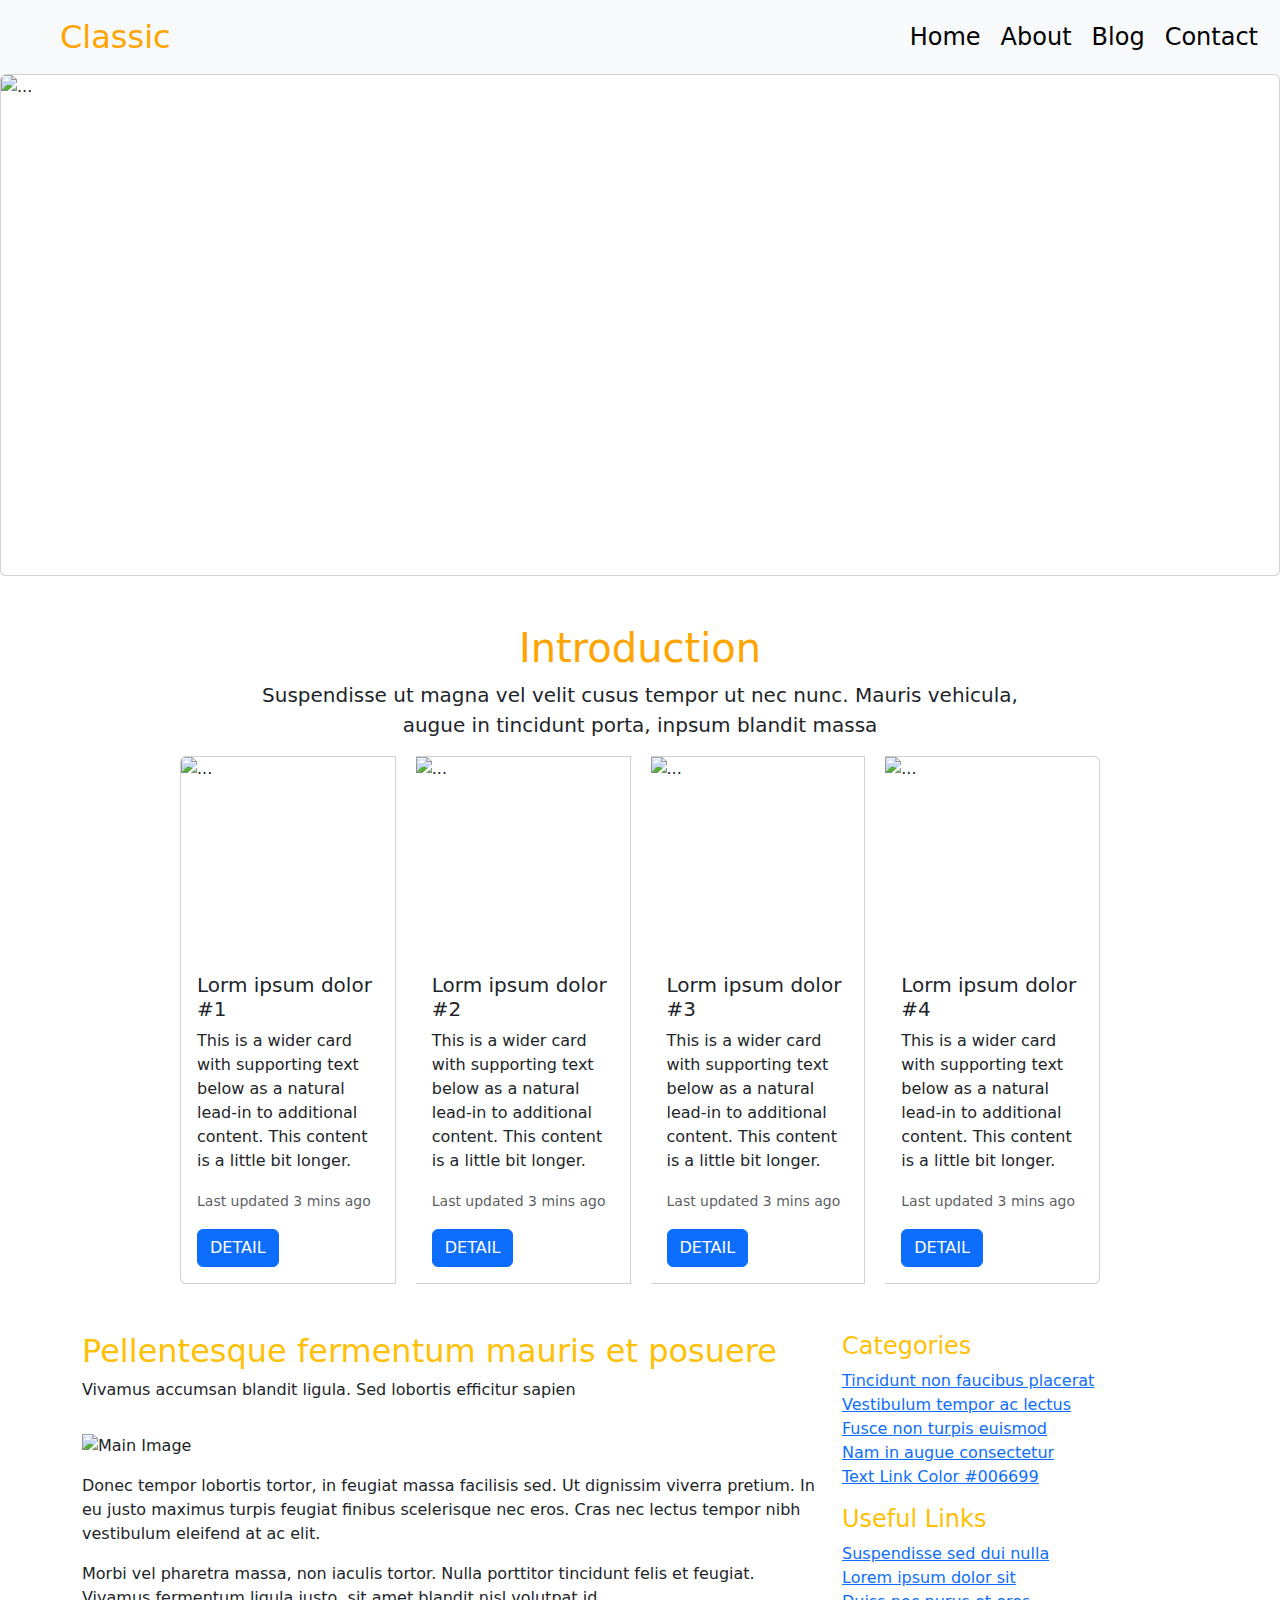
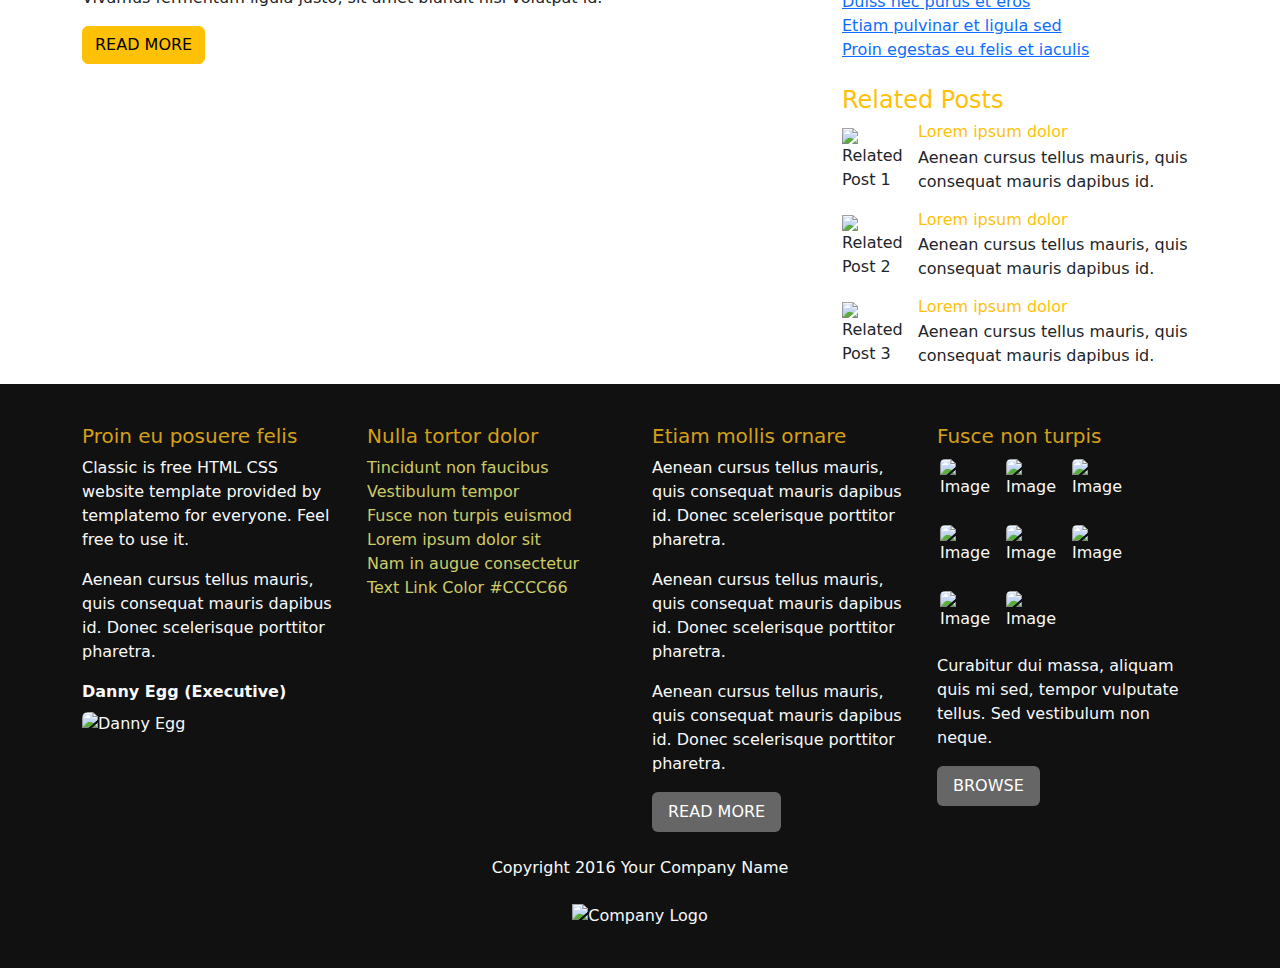
==== day_6/bt6.html @ 67b6916d "Deloy project" ====
<!DOCTYPE html>
<html lang="en">

<head>
    <meta charset="UTF-8" />
    <meta name="viewport" content="width=device-width, initial-scale=1.0" />
    <title>Document</title>
    <link href="https://cdn.jsdelivr.net/npm/bootstrap@5.3.3/dist/css/bootstrap.min.css" rel="stylesheet"
        integrity="sha384-QWTKZyjpPEjISv5WaRU9OFeRpok6YctnYmDr5pNlyT2bRjXh0JMhjY6hW+ALEwIH" crossorigin="anonymous" />
    <style>
        .card-group {
            display: flex;
            justify-content: space-between;
            margin: 0 180px;
            /* Khoảng cách với 2 góc màn hình */
            gap: 20px;
            /* Khoảng cách giữa các card */
        }

        .card img {
            height: 200px;
            /* Thu nhỏ hình ảnh */
            object-fit: cover;
        }

        .footer {
            background-color: #111;
            color: #ccc;
            padding: 40px 0;
        }

        .footer h5 {
            color: #d4a017;
        }

        .footer a {
            color: #cccc66;
            text-decoration: none;
        }

        .footer a:hover {
            text-decoration: underline;
        }

        .footer .image-grid img {
            width: 60px;
            height: 60px;
            object-fit: cover;
            margin: 3px;
            border-radius: 5px;
        }

        .footer .btn-custom {
            background-color: #666;
            color: white;
            border: none;
            padding: 8px 16px;
        }

        .footer .btn-custom:hover {
            background-color: #777;
        }
    </style>
</head>

<body>
    <nav class="navbar navbar-expand-lg bg-body-tertiary">
        <div class="container-fluid">
            <a class="navbar-brand ms-5 fs-2" href="#" style="color: orange;">Classic</a>
            <button class="navbar-toggler" type="button" data-bs-toggle="collapse"
                data-bs-target="#navbarSupportedContent" aria-controls="navbarSupportedContent" aria-expanded="false"
                aria-label="Toggle navigation"></button>
            <div class="collapse navbar-collapse" id="navbarSupportedContent"></div>
            <ul class="navbar-nav me-auto mb-2 mb-lg-0"></ul>
            <form class="d-flex ms-auto" role="search"></form>
            <ul class="navbar-nav me-auto mb-2 mb-lg-0">
                <li class="nav-item"></li>
                <a class="nav-link fs-4" aria-current="page" href="#"
                    style="border: 2px solid transparent; color: black;"
                    onmouseover="this.style.border='2px solid orange'; this.style.color='orange';"
                    onmouseout="this.style.border='2px solid transparent'; this.style.color='black';">Home</a>
                </li>
                <li class="nav-item"></li>
                <a class="nav-link fs-4" href="#" style="border: 2px solid transparent; color: black;"
                    onmouseover="this.style.border='2px solid orange'; this.style.color='orange';"
                    onmouseout="this.style.border='2px solid transparent'; this.style.color='black';">About</a>
                </li>
                <li class="nav-item"></li>
                <a class="nav-link fs-4" aria-disabled="true" style="border: 2px solid transparent; color: black;"
                    onmouseover="this.style.border='2px solid orange'; this.style.color='orange';"
                    onmouseout="this.style.border='2px solid transparent'; this.style.color='black';">Blog</a>
                </li>
                <li class="nav-item"></li>
                <a class="nav-link fs-4" aria-disabled="true" style="border: 2px solid transparent; color: black;"
                    onmouseover="this.style.border='2px solid orange'; this.style.color='orange';"
                    onmouseout="this.style.border='2px solid transparent'; this.style.color='black';">Contact</a>
                </li>
            </ul>
            </form>
        </div>
        </div>
    </nav>
    <div class="card mb-3">
        <img src="https://truongthinh.info/wp-content/uploads/2022/01/13/19/50-hinh-anh-dep-thien-nhien-anh-phong-canh-dep-3d-chat-luong-4k-9.jpg"
            class="card-img-top" alt="..." style="height: 500px;" />
    </div>
    <div>
        <h1 class="text-center mt-5" style="color: orange;">Introduction</h1>
        <p class="text-center fs-5">
            Suspendisse ut magna vel velit cusus tempor ut nec nunc. Mauris vehicula,
            <br />
            augue in tincidunt porta, inpsum blandit massa
        </p>
    </div>
    <div class="card-group">
        <div class="card">
            <img src="https://i.pinimg.com/736x/91/cb/54/91cb545176720cc851687a7263984600.jpg" class="card-img-top"
                alt="..." />
            <div class="card-body">
                <h5 class="card-title">Lorm ipsum dolor #1</h5>
                <p class="card-text">
                    This is a wider card with supporting text below as a natural lead-in
                    to additional content. This content is a little bit longer.
                </p>
                <p class="card-text">
                    <small class="text-body-secondary">Last updated 3 mins ago</small>
                </p>
                <a href="#" class="btn btn-primary">DETAIL</a>
            </div>
        </div>
        <div class="card">
            <img src="https://i.pinimg.com/736x/91/cb/54/91cb545176720cc851687a7263984600.jpg" class="card-img-top"
                alt="..." />
            <div class="card-body">
                <h5 class="card-title">Lorm ipsum dolor #2</h5>
                <p class="card-text">
                    This is a wider card with supporting text below as a natural lead-in
                    to additional content. This content is a little bit longer.
                </p>
                <p class="card-text">
                    <small class="text-body-secondary">Last updated 3 mins ago</small>
                </p>
                <a href="#" class="btn btn-primary">DETAIL</a>
            </div>
        </div>
        <div class="card">
            <img src="https://i.pinimg.com/736x/91/cb/54/91cb545176720cc851687a7263984600.jpg" class="card-img-top"
                alt="..." />
            <div class="card-body">
                <h5 class="card-title">Lorm ipsum dolor #3</h5>
                <p class="card-text">
                    This is a wider card with supporting text below as a natural lead-in
                    to additional content. This content is a little bit longer.
                </p>
                <p class="card-text">
                    <small class="text-body-secondary">Last updated 3 mins ago</small>
                </p>
                <a href="#" class="btn btn-primary">DETAIL</a>
            </div>
        </div>
        <div class="card">
            <img src="https://i.pinimg.com/736x/91/cb/54/91cb545176720cc851687a7263984600.jpg" class="card-img-top"
                alt="..." />
            <div class="card-body">
                <h5 class="card-title">Lorm ipsum dolor #4</h5>
                <p class="card-text">
                    This is a wider card with supporting text below as a natural lead-in
                    to additional content. This content is a little bit longer.
                </p>
                <p class="card-text">
                    <small class="text-body-secondary">Last updated 3 mins ago</small>
                </p>
                <a href="#" class="btn btn-primary">DETAIL</a>
            </div>
        </div>
    </div>
    <!-- chia cột colum12 -->
    <div class="container mt-5">
        <div class="row">
            <!-- Left Content -->
            <div class="col-md-8">
                <h2 class="text-warning">Pellentesque fermentum mauris et posuere</h2>
                <p>Vivamus accumsan blandit ligula. Sed lobortis efficitur sapien</p>
                <img src="https://i-ione.vnecdn.net/2019/02/25/sieu1-4355-1551067329.jpg" alt="Main Image"
                    class="img-fluid my-3">
                <p>Donec tempor lobortis tortor, in feugiat massa facilisis sed. Ut dignissim viverra pretium. In eu
                    justo maximus turpis feugiat finibus scelerisque nec eros. Cras nec lectus tempor nibh vestibulum
                    eleifend at ac elit.</p>
                <p>Morbi vel pharetra massa, non iaculis tortor. Nulla porttitor tincidunt felis et feugiat. Vivamus
                    fermentum ligula justo, sit amet blandit nisl volutpat id.</p>
                <button class="btn btn-warning">READ MORE</button>
            </div>

            <!-- Sidebar -->
            <div class="col-md-4">
                <!-- Categories -->
                <h4 class="text-warning">Categories</h4>
                <ul class="list-unstyled">
                    <li><a href="#" class="text-primary">Tincidunt non faucibus placerat</a></li>
                    <li><a href="#" class="text-primary">Vestibulum tempor ac lectus</a></li>
                    <li><a href="#" class="text-primary">Fusce non turpis euismod</a></li>
                    <li><a href="#" class="text-primary">Nam in augue consectetur</a></li>
                    <li><a href="#" class="text-primary">Text Link Color #006699</a></li>
                </ul>

                <!-- Useful Links -->
                <h4 class="text-warning">Useful Links</h4>
                <ul class="list-unstyled">
                    <li><a href="#" class="text-primary">Suspendisse sed dui nulla</a></li>
                    <li><a href="#" class="text-primary">Lorem ipsum dolor sit</a></li>
                    <li><a href="#" class="text-primary">Duiss nec purus et eros</a></li>
                    <li><a href="#" class="text-primary">Etiam pulvinar et ligula sed</a></li>
                    <li><a href="#" class="text-primary">Proin egestas eu felis et iaculis</a></li>
                </ul>

                <!-- Related Posts -->
                <div class="row mt-4">
                    <h4 class="text-warning">Related Posts</h4>
                    <div class="col-12 d-flex align-items-center mb-3">
                        <img src="https://genk.mediacdn.vn/2018/7/16/redrangerprimary-1531714478664148055628.jpg"
                            alt="Related Post 1" class="img-fluid me-3" style="width: 60px; height: 60px;">
                        <div>
                            <h6 class="text-warning mb-1">Lorem ipsum dolor</h6>
                            <p class="mb-0">Aenean cursus tellus mauris, quis consequat mauris dapibus id.</p>
                        </div>
                    </div>
                    <div class="col-12 d-flex align-items-center mb-3">
                        <img src="https://genk.mediacdn.vn/2018/7/16/redrangerprimary-1531714478664148055628.jpg"
                            alt="Related Post 2" class="img-fluid me-3" style="width: 60px; height: 60px;">
                        <div>
                            <h6 class="text-warning mb-1">Lorem ipsum dolor</h6>
                            <p class="mb-0">Aenean cursus tellus mauris, quis consequat mauris dapibus id.</p>
                        </div>
                    </div>
                    <div class="col-12 d-flex align-items-center mb-3">
                        <img src="https://genk.mediacdn.vn/2018/7/16/redrangerprimary-1531714478664148055628.jpg"
                            alt="Related Post 3" class="img-fluid me-3" style="width: 60px; height: 60px;">
                        <div>
                            <h6 class="text-warning mb-1">Lorem ipsum dolor</h6>
                            <p class="mb-0">Aenean cursus tellus mauris, quis consequat mauris dapibus id.</p>
                        </div>
                    </div>
                </div>
            </div>
        </div>
        
    </div>
    <!-- kết thúc chia cột 12 -->
    <footer class="footer text-light">
        <div class="container">
            <div class="row">
                <div class="col-md-3">
                    <h5>Proin eu posuere felis</h5>
                    <p>Classic is free HTML CSS website template provided by templatemo for everyone. Feel free to
                        use
                        it.</p>
                    <p>Aenean cursus tellus mauris, quis consequat mauris dapibus id. Donec scelerisque porttitor
                        pharetra.</p>
                    <strong>Danny Egg (Executive)</strong>
                    <img src="https://kenh14cdn.com/Uploaded/Share/2010/05/14/100514CinePR01.jpg" alt="Danny Egg"
                        class="mt-2 rounded">
                </div>
                <div class="col-md-3">
                    <h5>Nulla tortor dolor</h5>
                    <ul class="list-unstyled">
                        <li><a href="#">Tincidunt non faucibus</a></li>
                        <li><a href="#">Vestibulum tempor</a></li>
                        <li><a href="#">Fusce non turpis euismod</a></li>
                        <li><a href="#">Lorem ipsum dolor sit</a></li>
                        <li><a href="#">Nam in augue consectetur</a></li>
                        <li><a href="#">Text Link Color #CCCC66</a></li>
                    </ul>
                </div>
                <div class="col-md-3">
                    <h5>Etiam mollis ornare</h5>
                    <p>Aenean cursus tellus mauris, quis consequat mauris dapibus id. Donec scelerisque porttitor
                        pharetra.</p>
                    <p>Aenean cursus tellus mauris, quis consequat mauris dapibus id. Donec scelerisque porttitor
                        pharetra.</p>
                    <p>Aenean cursus tellus mauris, quis consequat mauris dapibus id. Donec scelerisque porttitor
                        pharetra.</p>
                    <button class="btn btn-custom">READ MORE</button>
                </div>
                <div class="col-md-3">
                    <h5>Fusce non turpis</h5>
                    <div class="image-grid d-flex flex-wrap">
                        <img src="https://cdn.pixabay.com/photo/2014/11/30/14/11/cat-551554_1280.jpg" alt="Image">
                        <img src="https://cdn.pixabay.com/photo/2014/11/30/14/11/cat-551554_1280.jpg" alt="Image">
                        <img src="https://cdn.pixabay.com/photo/2014/11/30/14/11/cat-551554_1280.jpg" alt="Image">
                        <img src="https://cdn.pixabay.com/photo/2014/11/30/14/11/cat-551554_1280.jpg" alt="Image">
                        <img src="https://cdn.pixabay.com/photo/2014/11/30/14/11/cat-551554_1280.jpg" alt="Image">
                        <img src="https://cdn.pixabay.com/photo/2014/11/30/14/11/cat-551554_1280.jpg" alt="Image">
                        <img src="https://cdn.pixabay.com/photo/2014/11/30/14/11/cat-551554_1280.jpg" alt="Image">
                        <img src="https://cdn.pixabay.com/photo/2014/11/30/14/11/cat-551554_1280.jpg" alt="Image">
                    </div>
                    <p>Curabitur dui massa, aliquam quis mi sed, tempor vulputate tellus. Sed vestibulum non neque.
                    </p>
                    <button class="btn btn-custom">BROWSE</button>
                </div>
            </div>
        </div>
        <div class="text-center mt-4">
            <p>Copyright 2016 Your Company Name</p>
            <img src="https://shopfile.net/uploads/products/large/file-tranh-tre-em-sieu-nhan-robot-khu-vui-choi-51-demo.jpg"
                alt="Company Logo" class="mt-2" style="width: 100px; height: auto;">
        </div>
    </footer>
</body>
<script src="https://cdn.jsdelivr.net/npm/@popperjs/core@2.11.8/dist/umd/popper.min.js"
    integrity="sha384-I7E8VVD/ismYTF4hNIPjVp/Zjvgyol6VFvRkX/vR+Vc4jQkC+hVqc2pM8ODewa9r"
    crossorigin="anonymous"></script>
<script src="https://cdn.jsdelivr.net/npm/bootstrap@5.3.3/dist/js/bootstrap.min.js"
    integrity="sha384-0pUGZvbkm6XF6gxjEnlmuGrJXVbNuzT9qBBavbLwCsOGabYfZo0T0to5eqruptLy"
    crossorigin="anonymous"></script>

</html>
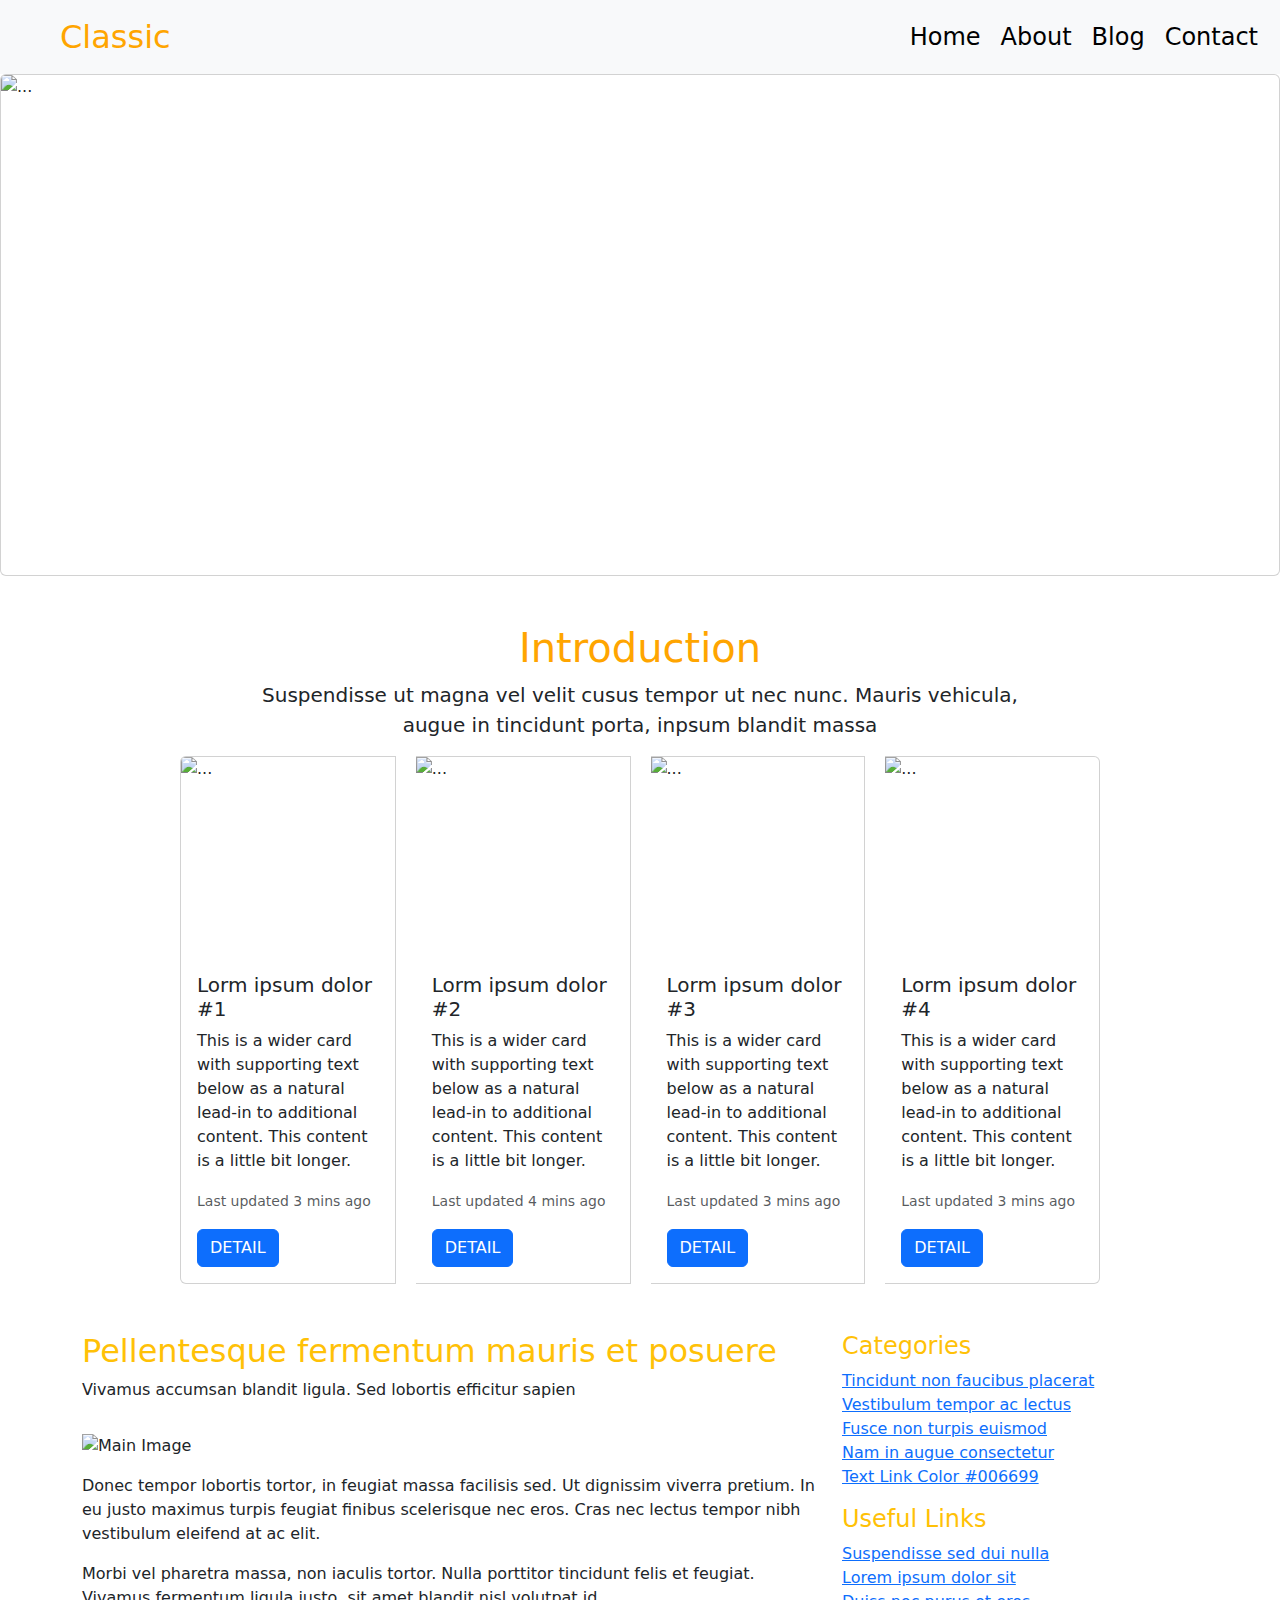
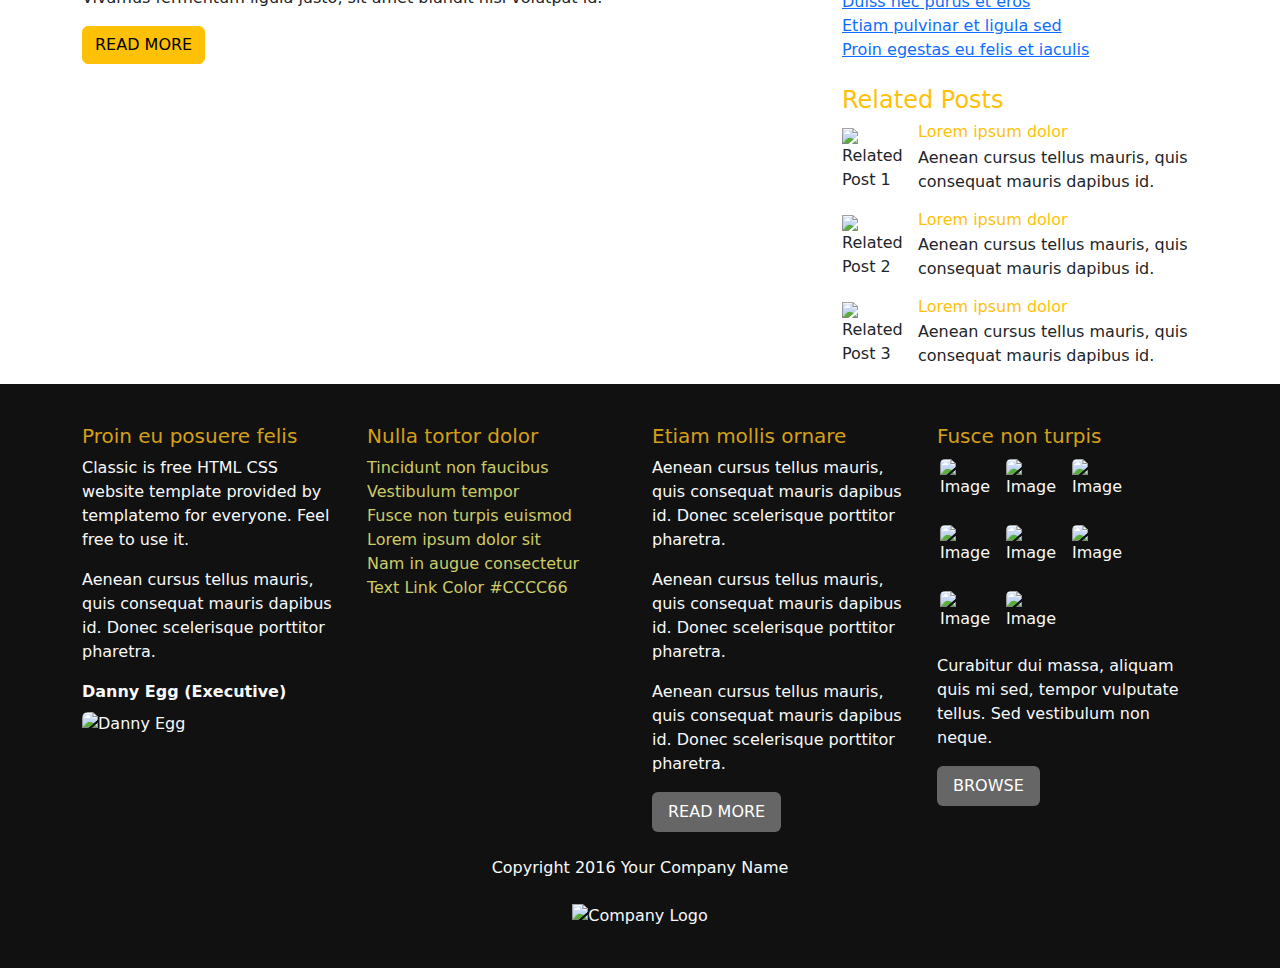
==== commit acbbb406: "..." ====
--- a/day_6/bt6.html
+++ b/day_6/bt6.html
@@ -138,7 +138,7 @@
                     to additional content. This content is a little bit longer.
                 </p>
                 <p class="card-text">
-                    <small class="text-body-secondary">Last updated 3 mins ago</small>
+                    <small class="text-body-secondary">Last updated 4 mins ago</small>
                 </p>
                 <a href="#" class="btn btn-primary">DETAIL</a>
             </div>
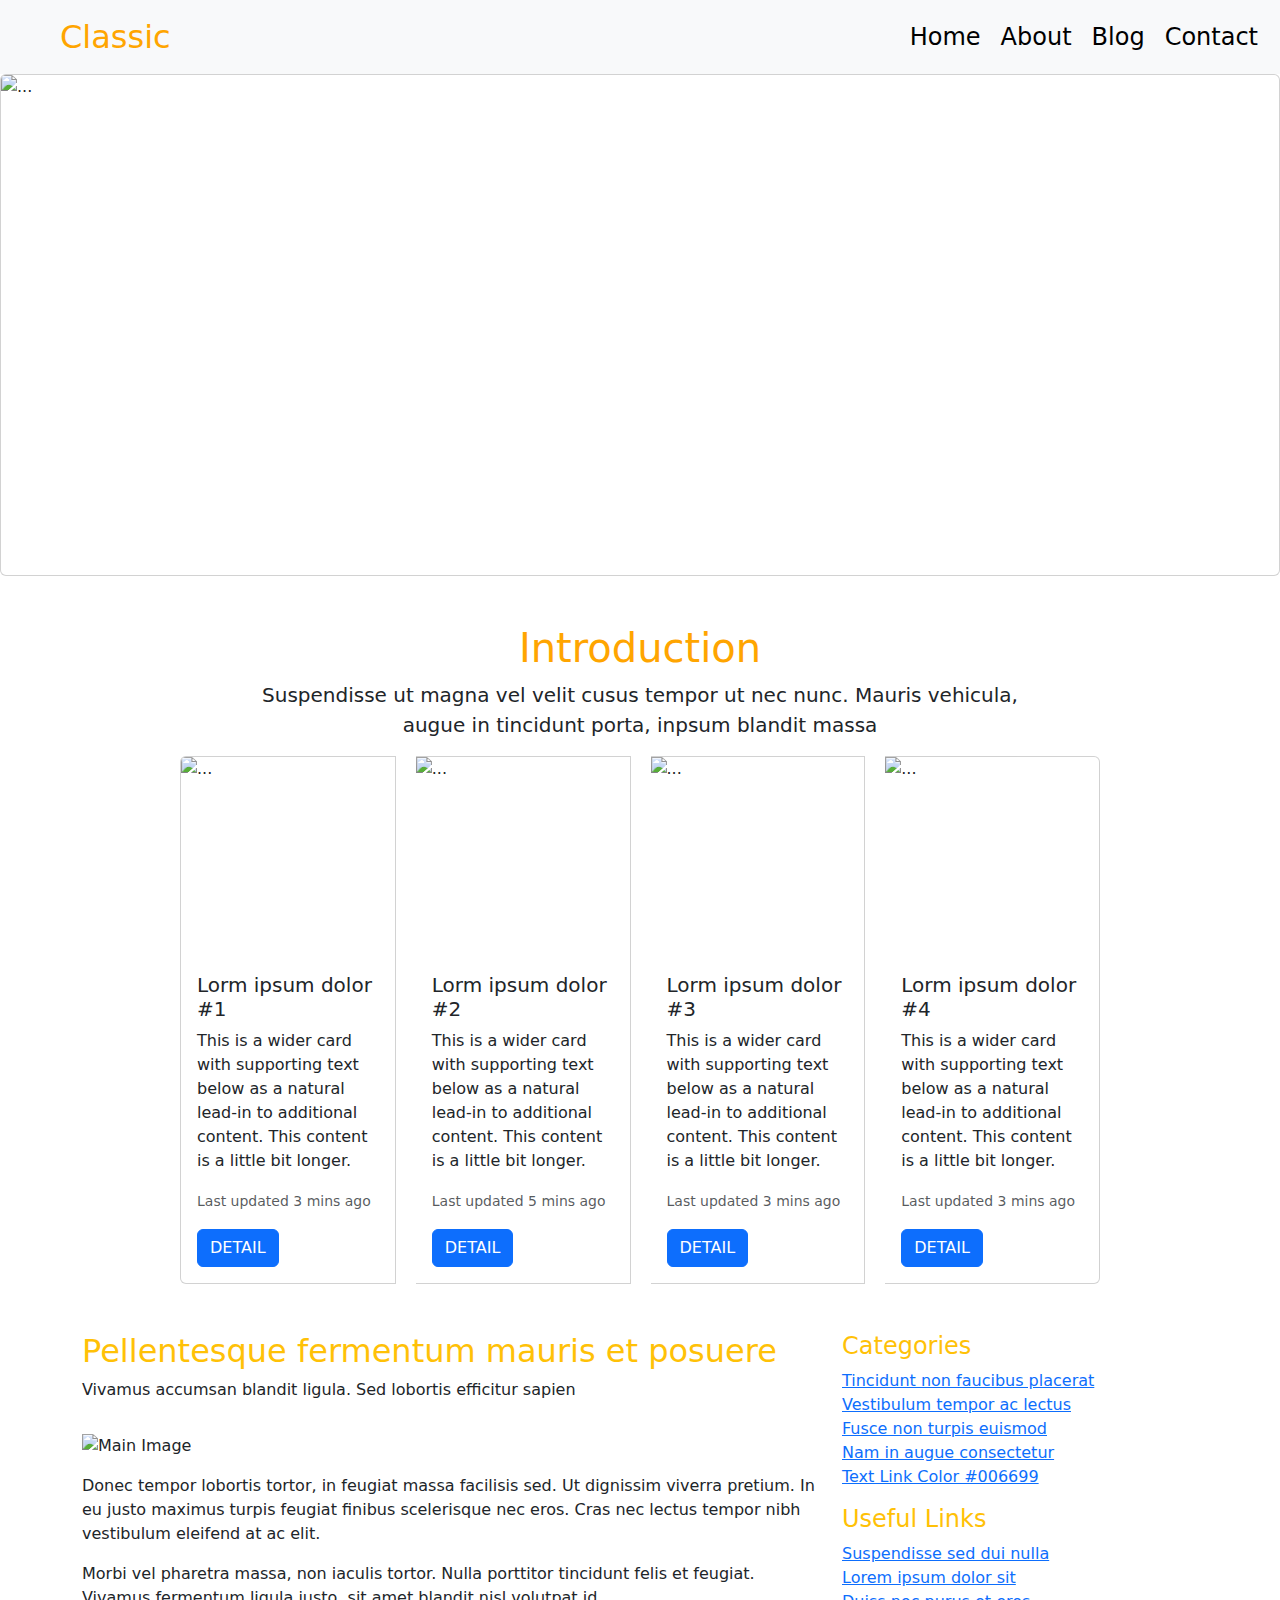
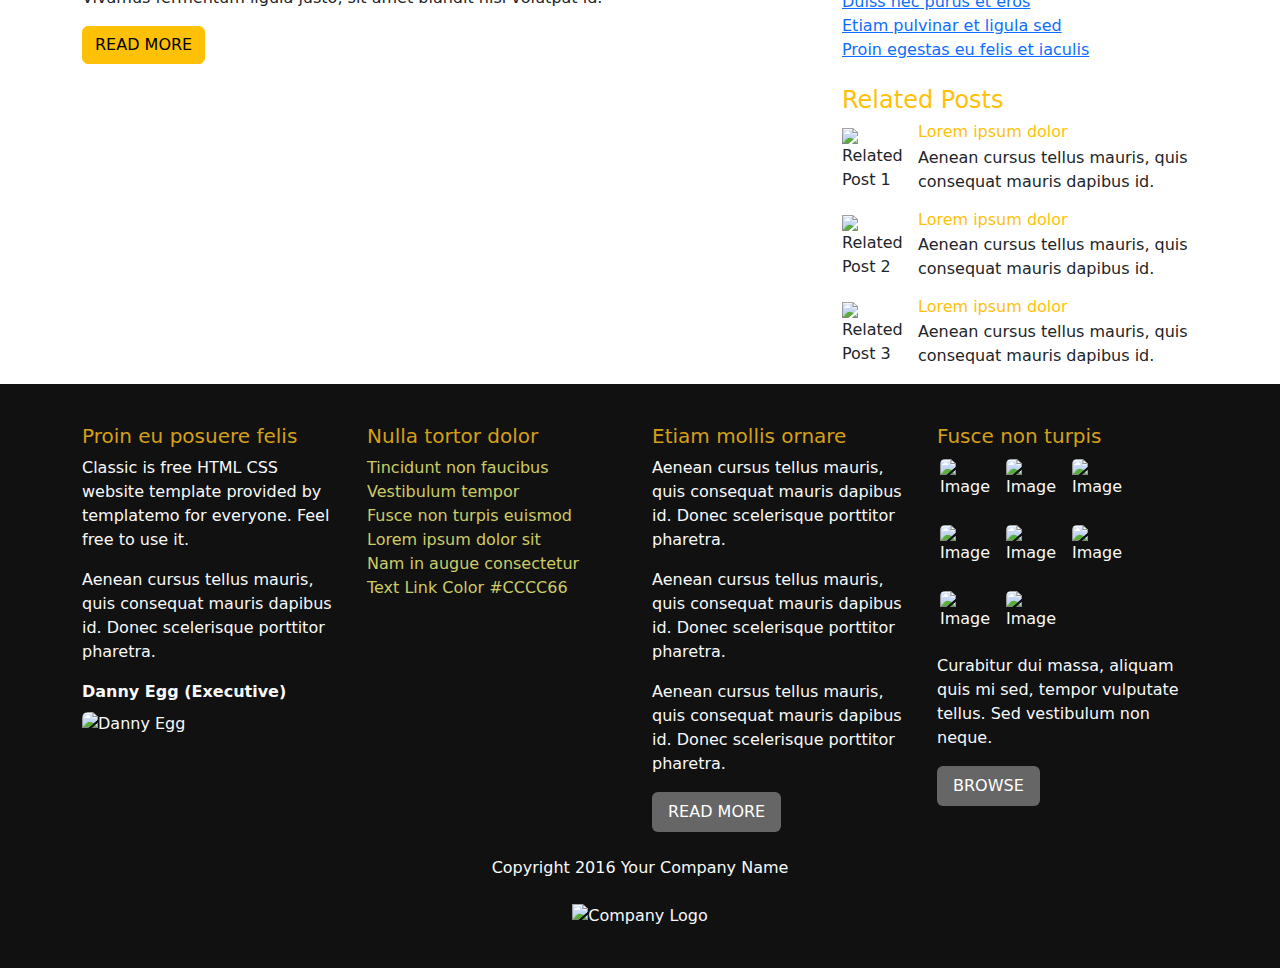
==== commit f997ce06: "......" ====
--- a/day_6/bt6.html
+++ b/day_6/bt6.html
@@ -138,7 +138,7 @@
                     to additional content. This content is a little bit longer.
                 </p>
                 <p class="card-text">
-                    <small class="text-body-secondary">Last updated 4 mins ago</small>
+                    <small class="text-body-secondary">Last updated 5 mins ago</small>
                 </p>
                 <a href="#" class="btn btn-primary">DETAIL</a>
             </div>
